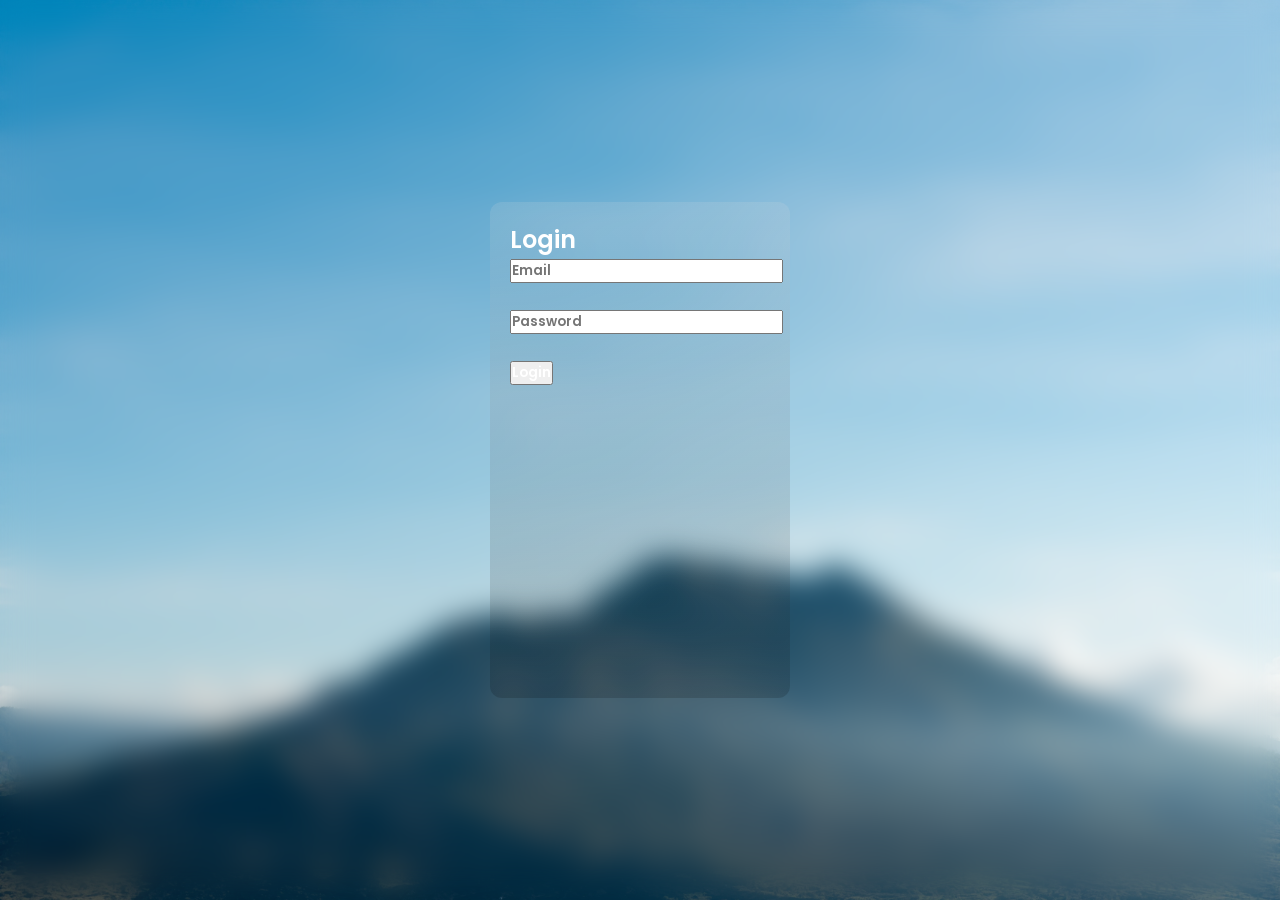
==== login.html @ 2c0d25f5 "added login and register" ====
<!DOCTYPE html>
<html>
<head>
<title>Login</title>
<link rel="stylesheet" href="style.css">
</head>

<body>

<div class="main-container">
<h2>Login</h2>

<form action="php/login.php" method="POST">

<input type="email" name="email" placeholder="Email" required><br><br>

<input type="password" name="password" placeholder="Password" required><br><br>

<button type="submit">Login</button>

</form>
</div>

</body>
</html>
---- style.css ----
@import url('https://fonts.googleapis.com/css2?family=Poppins:ital,wght@0,100;0,200;0,300;0,400;0,500;0,600;0,700;0,800;0,900;1,100;1,200;1,300;1,400;1,500;1,600;1,700;1,800;1,900&display=swap');



* {
    margin: 0;
    padding: 0;
    box-sizing: border-box;
    font-family: "Poppins", sans-serif;
    color: white; 
    font-weight: 600;
}

body {
    background: url(assets-1/assets/bg.jpg);
     width: 100%;
     height: 100dvh;
     background-size: cover;
     background-position: center;
     display: flex;
     align-items: center;
     justify-content: center;
    backdrop-filter: blur(15px);
}
body.::before{
    content: "";
    position: absolute;
    width: 100%;
    height: 100dvh;
    background: rgb(0, 0, 0, 0.15);
    

}
/*UTILITIES */
.regular-txt{
    font-weight: 400

}
/*END UTILITIES */
.main-container{
    border: none;
    width: 300px;
    height: 496px;
    z-index: 1;
    background: linear-gradient(to top,rgb(0, 0, 0, 0.15),
    rgb(225,225,225,0.15));
    border-radius: 12px;
    backdrop-filter: blur(100px);
    padding: 20px;
    
}

/*INPUT CONTAINER */
.input-container{
    position: relative;
    margin-bottom: 25px
}
.city-input{
    width: 100%;
    padding: 10px 16px;
    border-radius: 99px;
    border: 3px solid transparent;
    background: rgb(0, 0, 0, 0.15);
    outline: none;
    font-weight: 500;
    transition: 0.25s border;
    padding-right: 45px
}
.city-input:focus{
    border: 3px solid rgb(0, 0, 0,  0.15);
}
.city-input ::placeholder{
    color: rgb(225, 225, 225,  0.75);
}
.search-btn{
    position: absolute;
    right: 16px;
    top: 50%;
    transform: translateY(-50%);
    display: flex;
    border: none;
    cursor: pointer;
    background: transparent;
    padding: 0;
    align-items: center;
    justify-content: center;
}
/* END INPUT CONTAINER */
/*SECTION: WEATHER INFO */
.weather-info{
    border: none;
    display: flex;
    flex-direction: column;
    gap: 25px
}
.location-date-container{
    display: flex;
    justify-content: space-between;
    align-items: center;
}
.location{
   
    display: flex;
    align-items: center;
    gap: 6px;

}
.weather-summary-container{
    
    display: flex;
    justify-content: space-between;
    align-items: center;
}
.weather-summary-img{
    
    width: 120px;
    height: 120px;


}
.weather-summary-info{
    text-align:end;
}
.weather-condition-container{
    display: flex;
    justify-content: space-between;
    align-items: center;
    width: 100%;
}
.condition-item{
    display: flex;
    flex-direction: row;
    align-items: center;
    gap: 8px;
}
.condition-info{
    text-align: left;
    display: flex;
    flex-direction: column;
    gap: 4px;
}

.forecast-items-container{
    display: flex;
    gap: 15px;
    overflow: scroll;
    padding-bottom: 12px;


}
.forecast-items-container::-webkit-scrollbar{
    height: 8px;

}
.forecast-items-container::-webkit-scrollbar-track{
    background: rgb(0, 0, 0,  0.1);
    border-radius: 99px;
}
.forecast-items-container::-webkit-scrollbar-thumb{
    background-color: rgb(0, 0, 0,  0.15);
    border-radius: 99px;
}

.forecast-item{
   
    min-width: 70px;
    background: rgb(225, 225, 225,  0.1);
    display: flex;
    flex-direction: column;
    gap: 6px;
    padding: 10px;
    align-items: center;
    border-radius: 12px;
    transition: 0.3s background;
}
.forecast-item:hover{
    background: rgb(225,225,225,0.15);
}
.forecast-item-img{
    width: 35px;
    height: 35px;

}
/*SECTION: WEATHER INFO */
/*SECTION:MESSAGE */
.section-message{
    display: flex;
    flex-direction: column;
    align-items: center;
    text-align: center;
    gap:15px;
    margin-top: 25%;

}
.section-message img{
    height: 180px;
    width: fit-content;

}



/*END SECTION:MESSAGE */
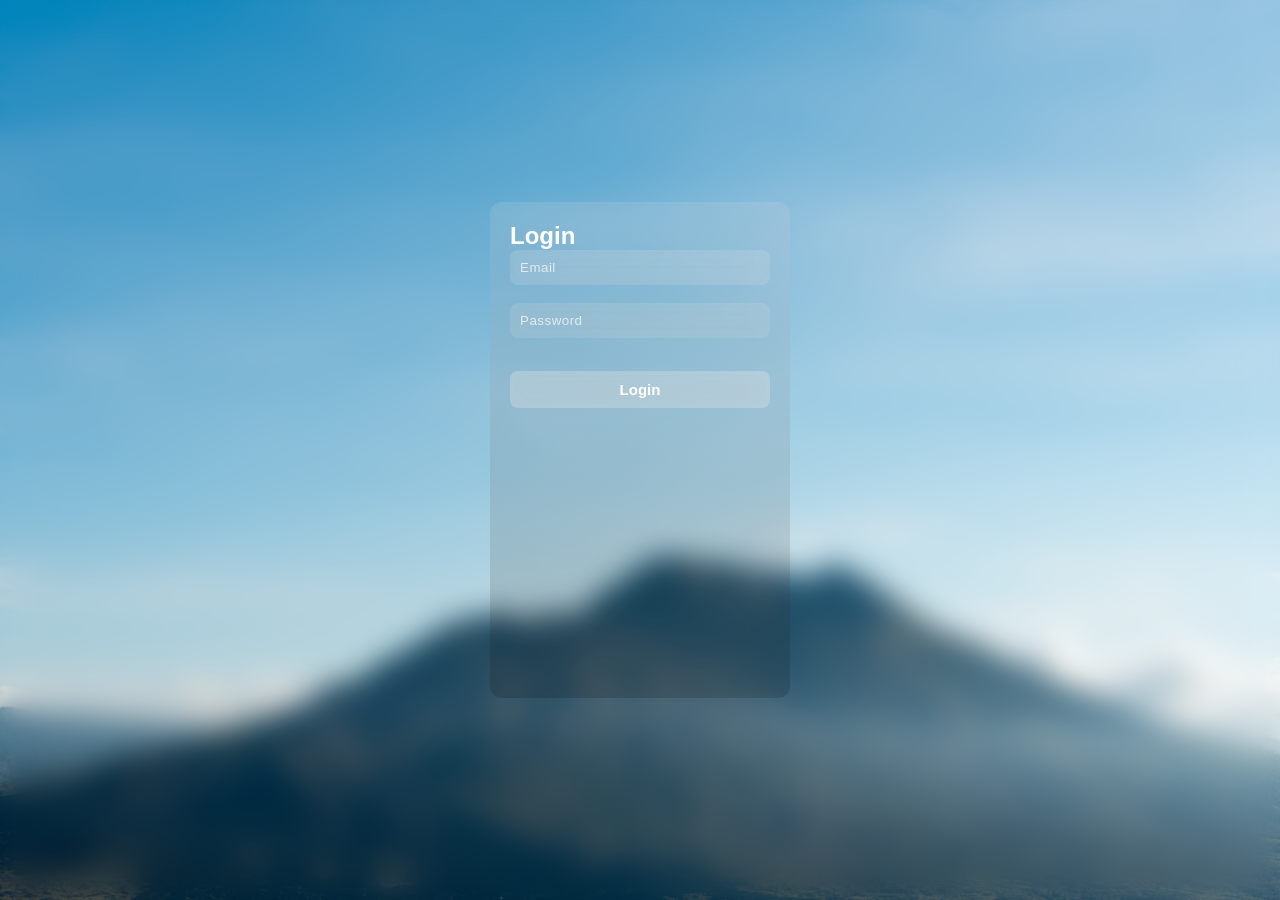
==== commit f3e736bf: "new changes" ====
--- a/login.html
+++ b/login.html
@@ -2,7 +2,7 @@
 <html>
 <head>
 <title>Login</title>
-<link rel="stylesheet" href="style.css">
+<link rel="stylesheet" href="style2.css">
 </head>
 
 <body>
--- a/style2.css
+++ b/style2.css
@@ -0,0 +1,106 @@
+* {
+    margin: 0;
+    padding: 0;
+    box-sizing: border-box;
+    font-family: "Poppins", sans-serif;
+    color: white; 
+    font-weight: 600;
+}
+
+body {
+    background: url(assets-1/assets/bg.jpg);
+     width: 100%;
+     height: 100dvh;
+     background-size: cover;
+     background-position: center;
+     display: flex;
+     align-items: center;
+     justify-content: center;
+    backdrop-filter: blur(15px);
+}
+body.::before{
+    content: "";
+    position: absolute;
+    width: 100%;
+    height: 100dvh;
+    background: rgb(0, 0, 0, 0.15);
+    
+
+}
+input::placeholder{
+    color: rgba(255,255,255,0.7);
+    font-weight: 400;
+    letter-spacing: 0.5px;
+    transition: 0.3s;
+}
+
+input:focus::placeholder{
+    opacity: 0.4;
+}
+
+input{
+    width: 100%;
+    padding: 10px;
+    border-radius: 8px;
+    border: none;
+    outline: none;
+    background: rgba(255,255,255,0.1);
+    backdrop-filter: blur(10px);
+}
+
+/*UTILITIES */
+.regular-txt{
+    font-weight: 400
+
+}
+
+
+
+
+
+
+
+
+
+.main-container{
+    border: none;
+    width: 300px;
+    height: 496px;
+    z-index: 1;
+    background: linear-gradient(to top,rgb(0, 0, 0, 0.15),
+    rgb(225,225,225,0.15));
+    border-radius: 12px;
+    backdrop-filter: blur(100px);
+    padding: 20px;
+    
+}
+
+/* ===== REGISTER BUTTON STYLE ===== */
+button{
+    width: 100%;
+    padding: 10px;
+    margin-top: 15px;
+    border-radius: 8px;
+    border: none;
+    cursor: pointer;
+    font-size: 15px;
+    font-weight: 600;
+
+    background: rgba(255,255,255,0.25);
+    backdrop-filter: blur(10px);
+    color: white;
+
+    transition: all 0.3s ease;
+}
+
+/* Hover effect */
+button:hover{
+    background: rgba(255,255,255,0.4);
+    transform: scale(1.04);
+    box-shadow: 0 0 10px rgba(255,255,255,0.3);
+}
+
+/* Click effect */
+button:active{
+    transform: scale(0.97);
+}
